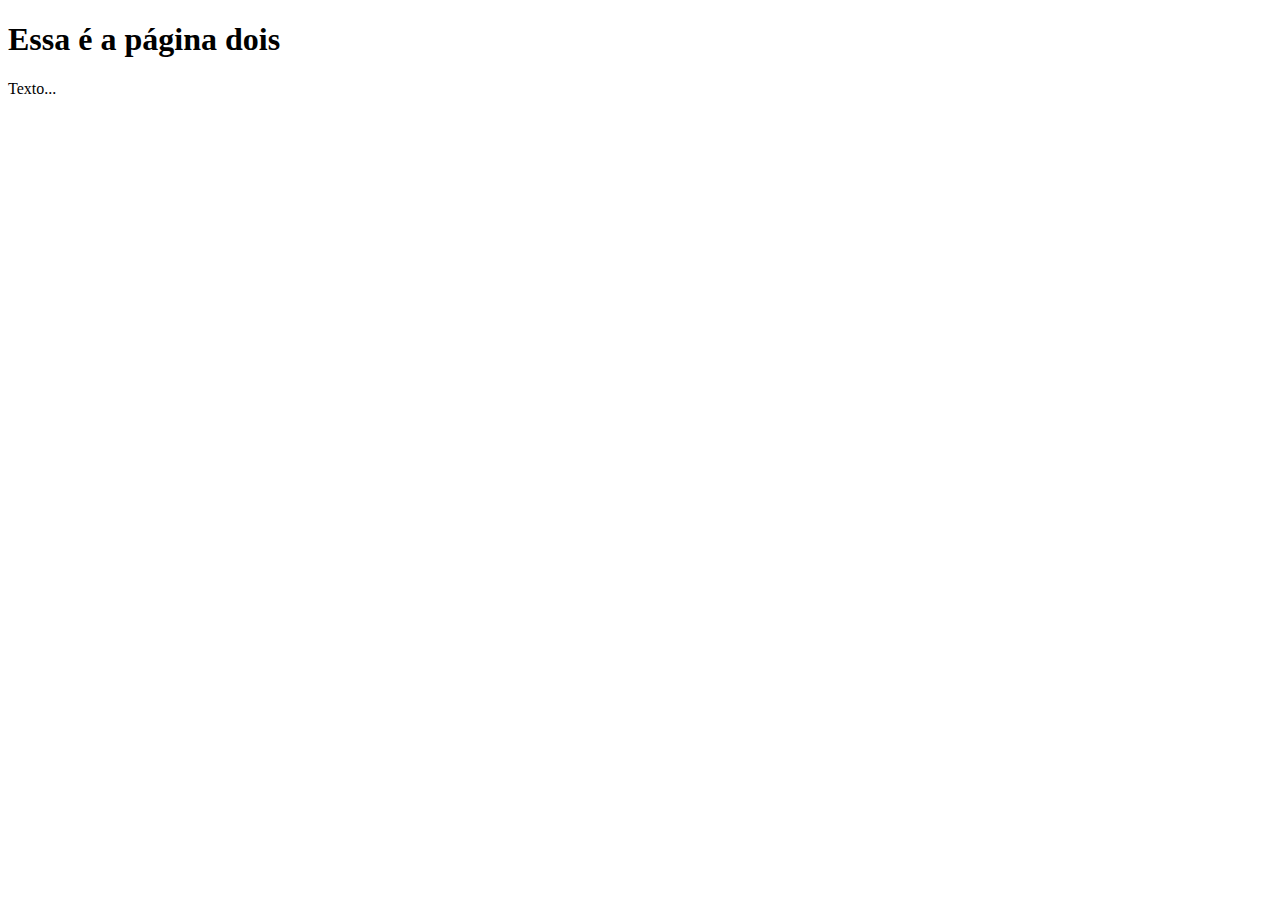
==== pagina2.html @ 9d42a213 "adicionando uma nova página para a aplicação" ====
<!DOCTYPE html>
<html lang="pt-br">

<head>
  <meta charset="UTF-8">
  <meta name="viewport" content="width=device-width, initial-scale=1.0">
  <title>Página 2</title>
</head>

<body>
  <h1>Essa é a página dois</h1>
  <p>Texto...</p>
</body>

</html>
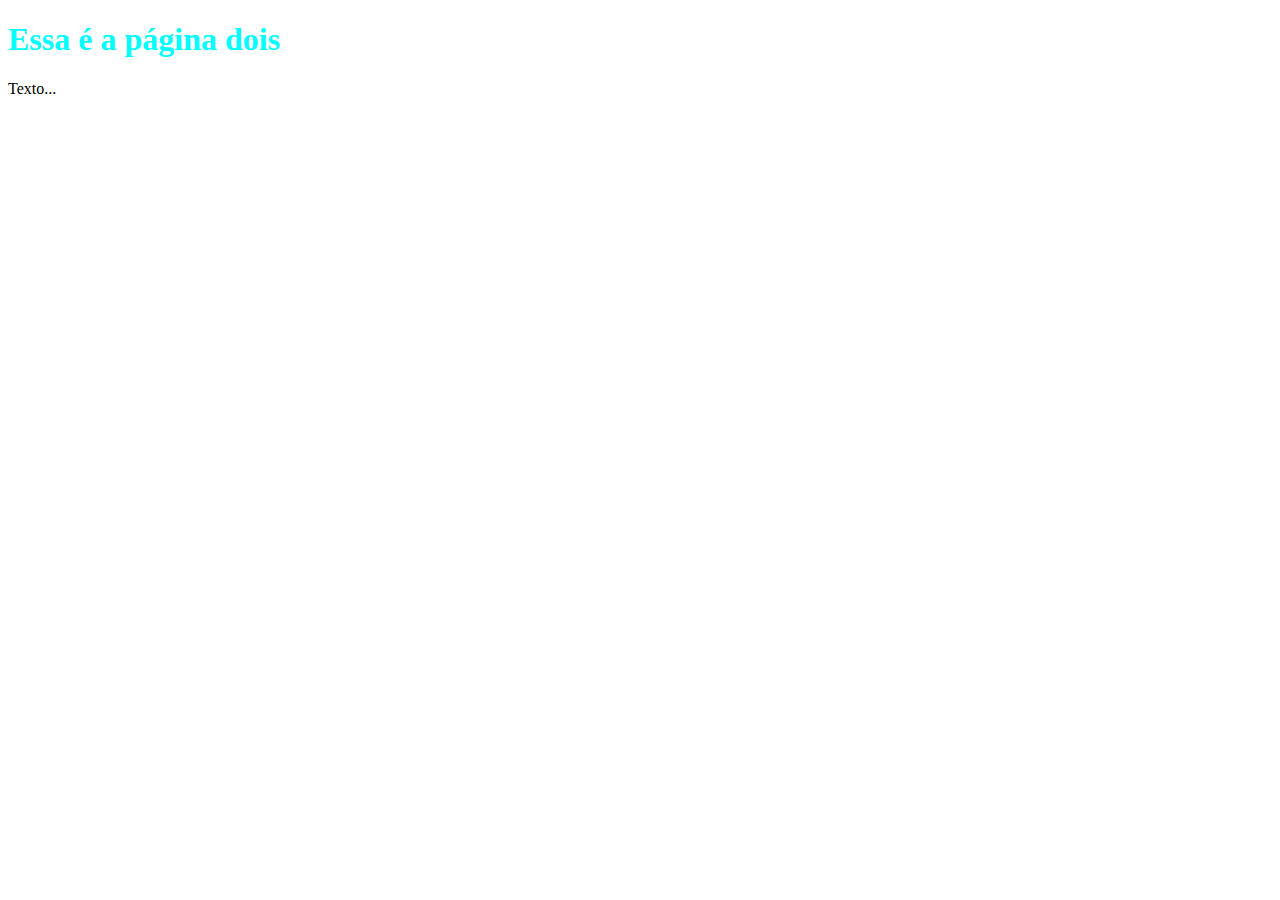
==== commit d09285c8: "Sem conflito" ====
--- a/pagina2.html
+++ b/pagina2.html
@@ -8,7 +8,7 @@
 </head>
 
 <body>
-  <h1>Essa é a página dois</h1>
+  <h1 style="color: aqua;">Essa é a página dois</h1>
   <p>Texto...</p>
 </body>
 
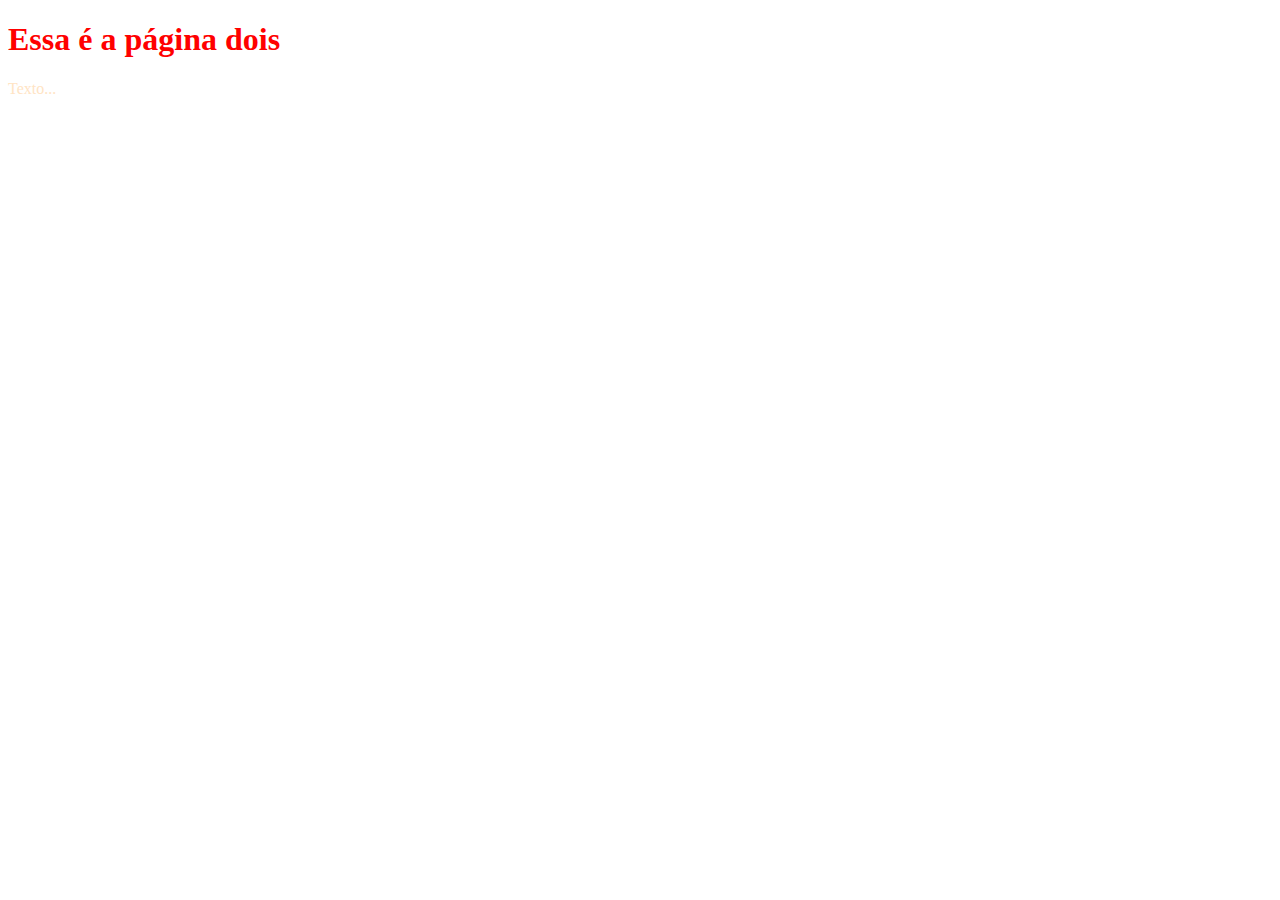
==== commit a44febf4: "test" ====
--- a/pagina2.html
+++ b/pagina2.html
@@ -8,8 +8,8 @@
 </head>
 
 <body>
-  <h1 style="color: aqua;">Essa é a página dois</h1>
-  <p>Texto...</p>
+  <h1 style="color:red;">Essa é a página dois</h1>
+  <p style="color: bisque;">Texto...</p>
 </body>
 
 </html>